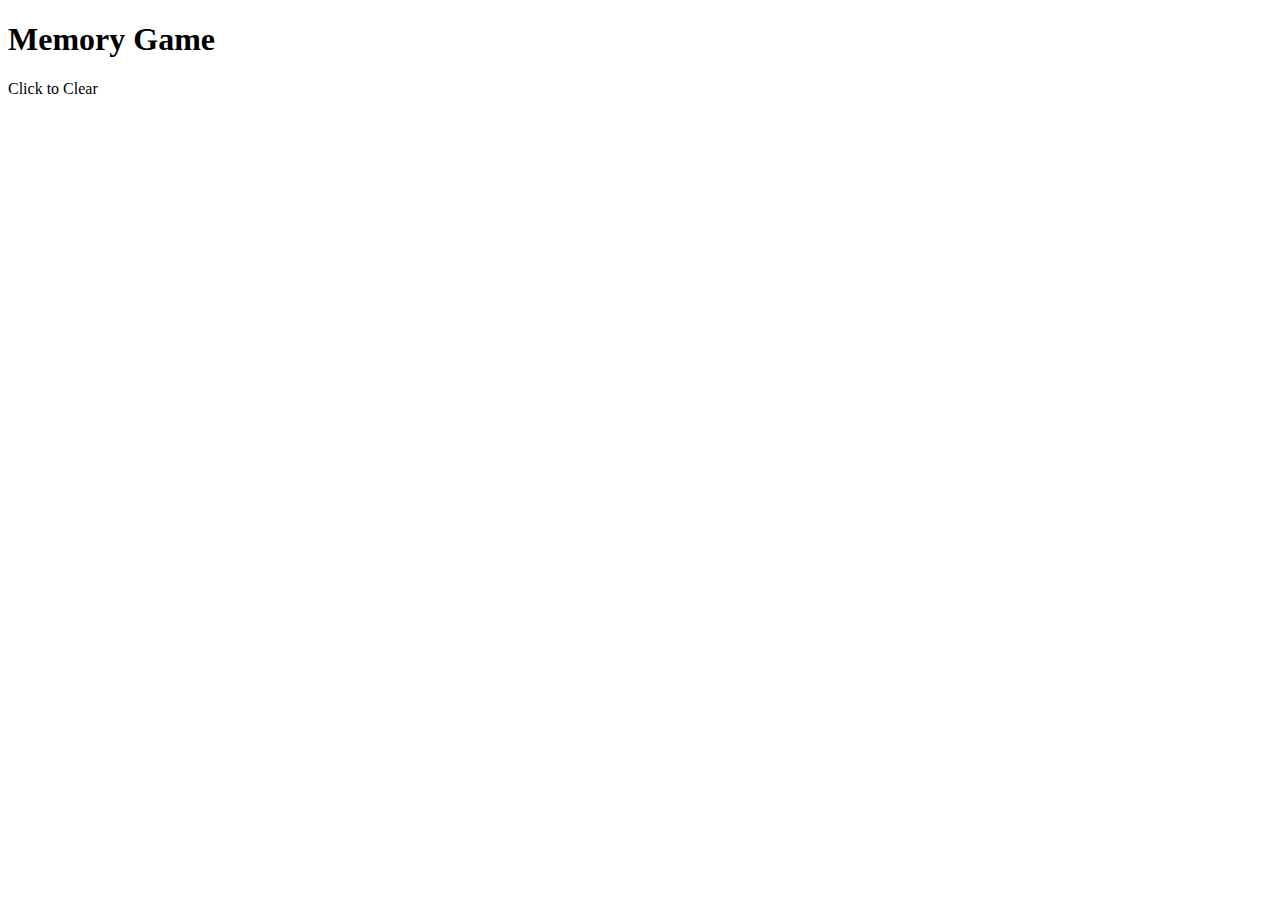
==== Memory/index.html @ e107fba1 "Create index.html" ====
<!DOCTYPE HTML>
<html>
  <head>
    <title>Memory Game</title>
    <meta charset="UTF-8">
    <link rel="stylesheet" type="text/css" href="stylesheet.css">
    <script type="text/javascript" src="http://code.jquery.com/jquery-2.0.0.min.js"></script>
    <script type="text/javascript" src="application.js"></script>
  </head>
  <body>
    <header>
      <h1>Memory Game</h1>
    </header>
    <div id="card_holder">
      <!-- use Javascript / JQuery to create cards with the class 'card' here-->
    </div>
    <p id="clear">Click to Clear</p>
  </body>
</html>
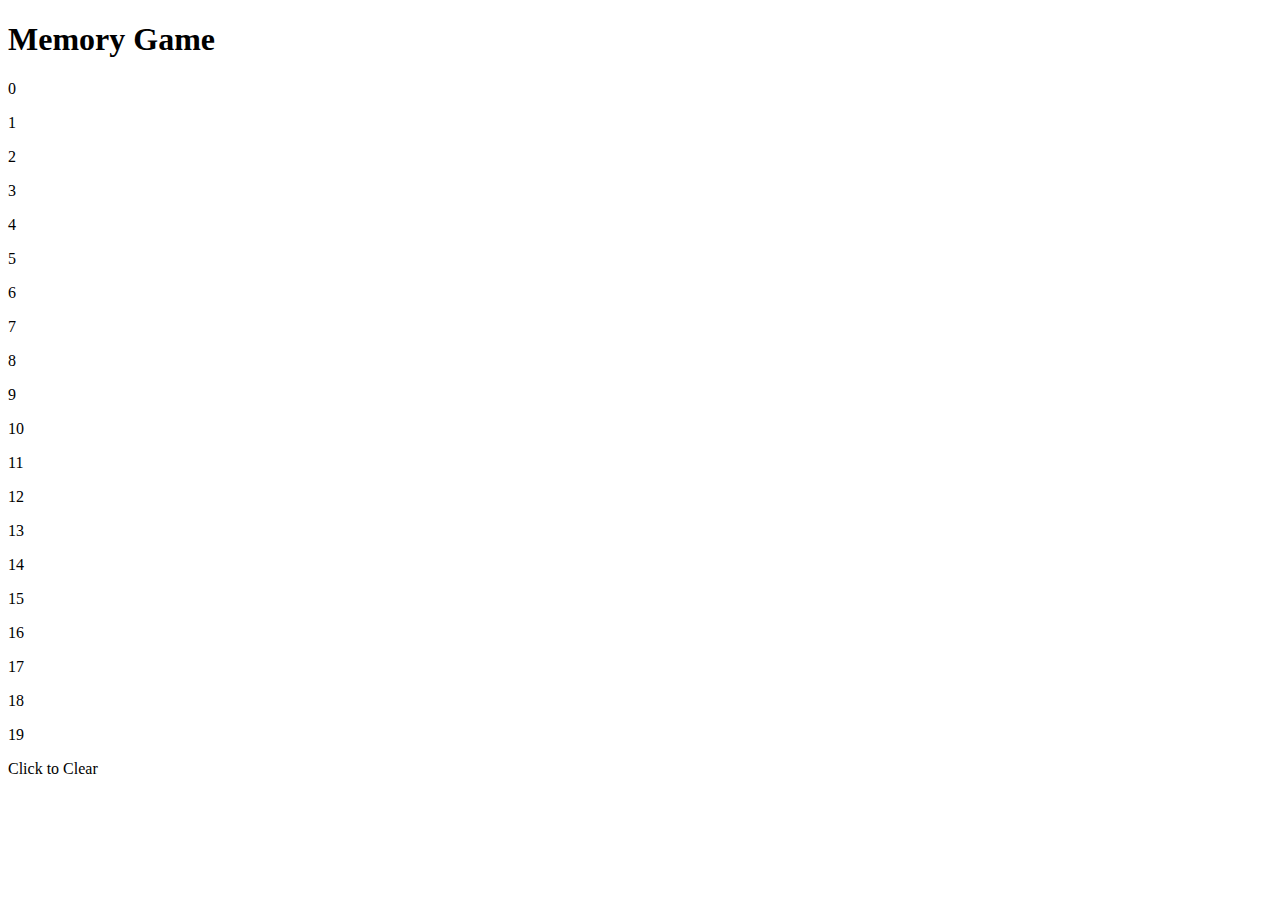
==== commit 937a33ea: "Update index.html" ====
--- a/Memory/index.html
+++ b/Memory/index.html
@@ -5,7 +5,7 @@
     <meta charset="UTF-8">
     <link rel="stylesheet" type="text/css" href="stylesheet.css">
     <script type="text/javascript" src="http://code.jquery.com/jquery-2.0.0.min.js"></script>
-    <script type="text/javascript" src="application.js"></script>
+    <script type="text/javascript" src="javascript.js"></script>
   </head>
   <body>
     <header>
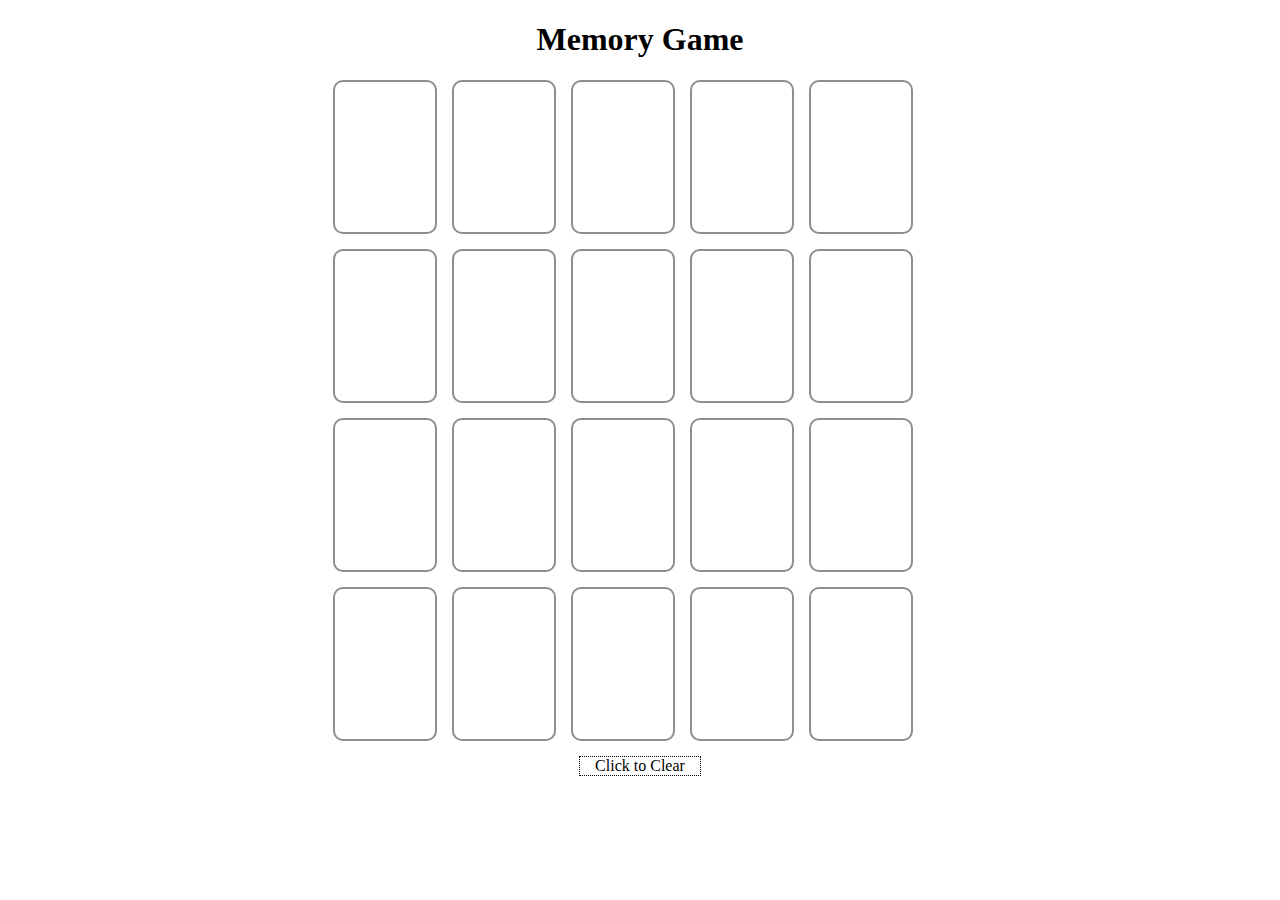
==== commit 3b06350d: "Update index.html" ====
--- a/Memory/index.html
+++ b/Memory/index.html
@@ -3,7 +3,7 @@
   <head>
     <title>Memory Game</title>
     <meta charset="UTF-8">
-    <link rel="stylesheet" type="text/css" href="stylesheet.css">
+    <link rel="stylesheet" type="text/css" href="index.css">
     <script type="text/javascript" src="http://code.jquery.com/jquery-2.0.0.min.js"></script>
     <script type="text/javascript" src="javascript.js"></script>
   </head>
--- a/Memory/index.css
+++ b/Memory/index.css
@@ -0,0 +1,33 @@
+h1 {
+  text-align: center;
+}
+#card_holder{
+  width: 615px;
+  margin-left: auto;
+  margin-right: auto;
+}
+.card {
+  display: inline-block;
+  width: 100px;
+  height: 150px;
+  border: 2px solid;
+  border-radius: 10px;
+  border-color: #8C8F8C;
+  margin-right: 15px;
+  margin-bottom: 15px;
+}
+p {
+  text-align: center;
+  opacity: 0;
+  width: 50px;
+}
+#clear {
+  opacity: 1;
+  width: 120px;
+  margin: 0 auto;
+  border: 1px;
+  border-style: dotted;
+}
+.correct {
+  font-weight: bold;
+}
